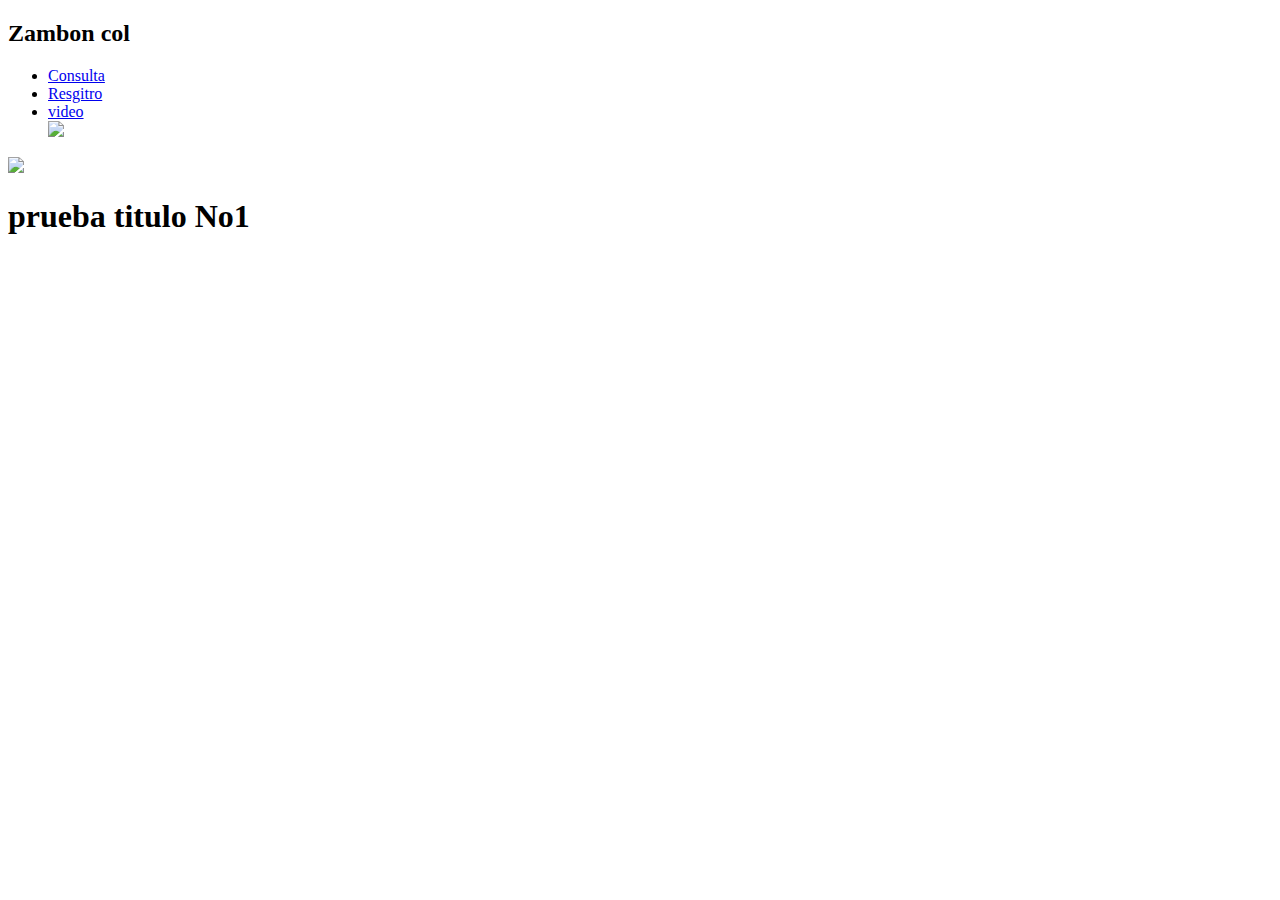
==== index.html @ 6923c9b6 "inicia commit" ====
<!DOCTYPE html>
<html lang="es">
<head>
    <meta charset="UTF-8">
    <meta http-equiv="X-UA-Compatible" content="IE=edge">
    <meta name="viewport" content="width=device-width, initial-scale=1.0">
    <title>Zambon Col</title>
    <link rel="shortcut icon" href="./imagenes/favicon.png" type="image/x-icon">
    <link rel="stylesheet" href="./css/normalize.css">
    <link rel="stylesheet" href="./css/estilos.css">
</head>
<body>
  
    
<header class="hero">
    <nav class="nav container">
   <div class="nav_logo">
    <h2 class="nav_title">Zambon col</h2>
 </div>
       
      <ul class="nav_link  nav_link--menu">
         <li class="nav_items">
       <a href="#" class="nav_links">Consulta</a>
        </li>
          <li class="nav_items">
        <a href="#" class="nav_links">Resgitro</a>
          </li>
           <li class="nav_items">
            <a href="#" class="nav_links">video</a>
       </li>

       <img src="./imagenes/close.svg" class="nav_close">
   </ul>

   <div class="nav_menu">
    <img src="./imagenes/menu.svg" class="nav_img">

   </div>


    </nav>





                    <section class="hero_container container">
                  <h1 class="hero_title">prueba titulo No1</h1>
                  <p class="hero_paragraph"></p>
                 </section>
          </header>

</body>
</html>
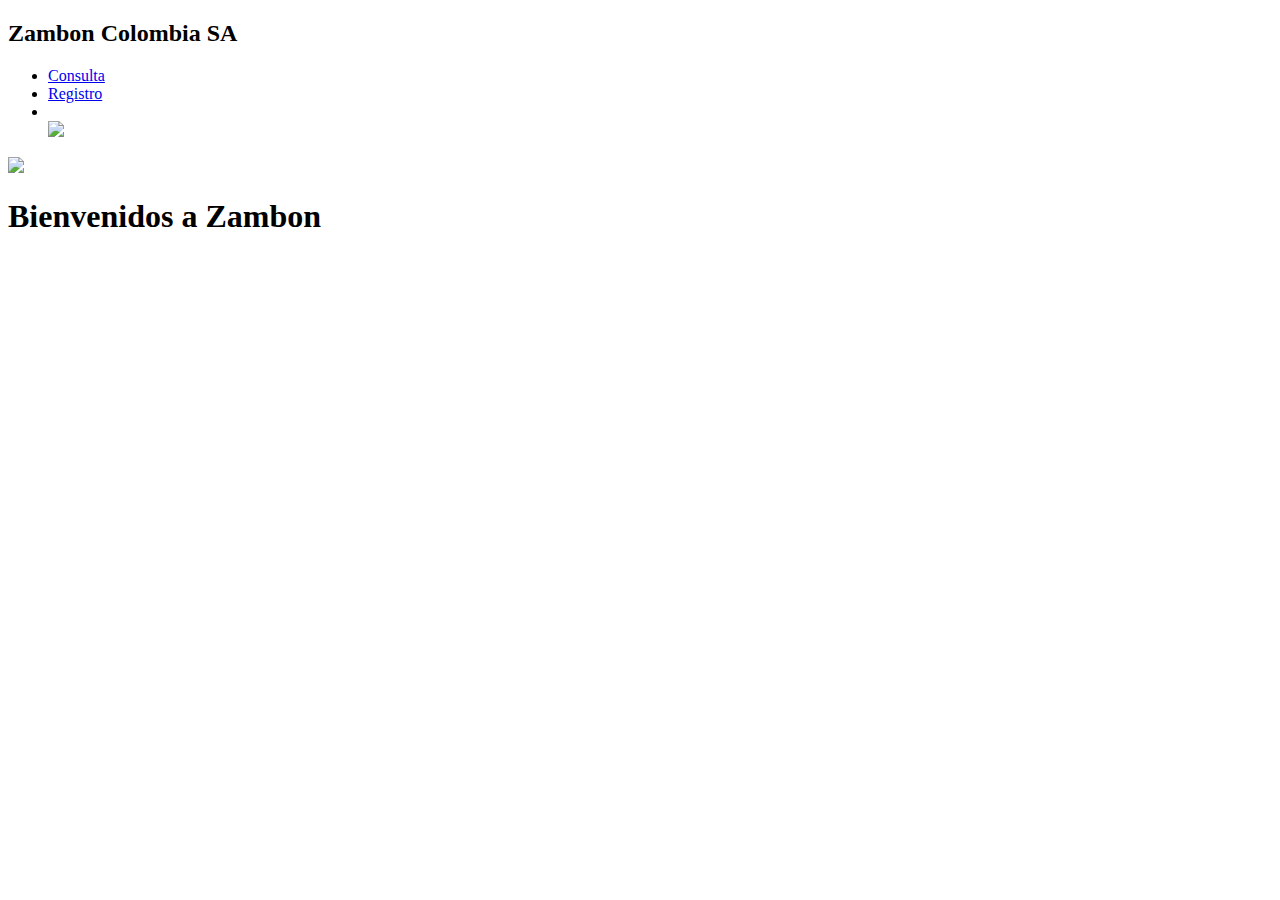
==== commit 4161eeaa: "Add files via upload" ====
--- a/index.html
+++ b/index.html
@@ -15,24 +15,24 @@
 <header class="hero">
     <nav class="nav container">
    <div class="nav_logo">
-    <h2 class="nav_title">Zambon col</h2>
+    <h2 class="nav_title">Zambon Colombia SA</h2>
  </div>
        
       <ul class="nav_link  nav_link--menu">
          <li class="nav_items">
-       <a href="#" class="nav_links">Consulta</a>
+       <a href="Consulta.html" class="nav_links">Consulta</a>
         </li>
           <li class="nav_items">
-        <a href="#" class="nav_links">Resgitro</a>
+        <a href="Registro.html"  class="nav_links">Registro</a>
           </li>
            <li class="nav_items">
-            <a href="#" class="nav_links">video</a>
+            <a href="#" class="nav_links"></a>
        </li>
-
+      
        <img src="./imagenes/close.svg" class="nav_close">
    </ul>
 
-   <div class="nav_menu">
+   <div class="nav_menu"></div>
     <img src="./imagenes/menu.svg" class="nav_img">
 
    </div>
@@ -45,7 +45,7 @@
 
 
                     <section class="hero_container container">
-                  <h1 class="hero_title">prueba titulo No1</h1>
+                  <h1 class="hero_title">Bienvenidos a Zambon </h1>
                   <p class="hero_paragraph"></p>
                  </section>
           </header>
